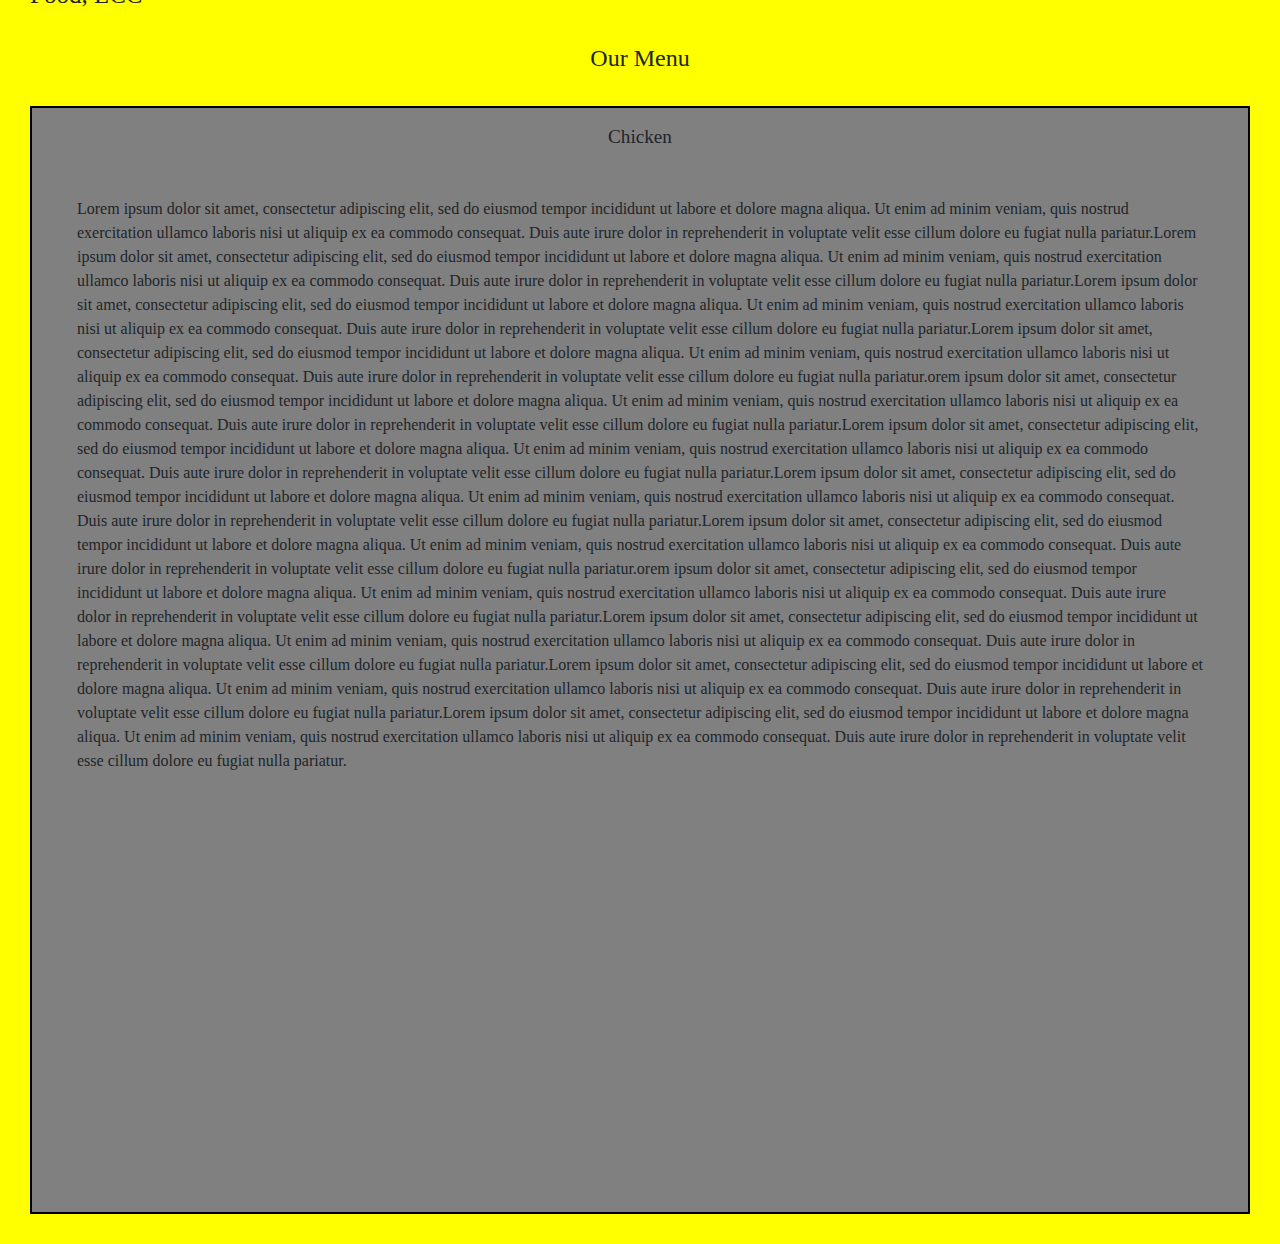
==== site/index.html @ 7745a38d "all" ====
<!DOCTYPE html>
<html>
<head>
	<meta charset="utf-8">
	<meta name="viewport" content="width=device-width, initial-scale=1">
	 <link href= "css/bootstrap.css" rel="stylesheet">
	<link href="css/style.css" rel="stylesheet" >

	<title>Food,LCc</title>
</head>
<body>
	 <header>
    <nav class="navbar navbar-default">
      <div class="container">
        <div class="navbar-header">
         
          <div class="navbar-brand">
            <h1> Food, LCC</h1>
          
          </div>


        </div>
      </div>
    </nav>

  </header>

	
	<div class="title"> Our Menu </div>
<div class="col-xs-12 paragraph">

	<span class= "title2"> Chicken </span>
	<P>
		Lorem ipsum dolor sit amet, consectetur adipiscing elit, sed do eiusmod tempor incididunt ut labore et dolore magna aliqua. Ut enim ad minim veniam, quis nostrud exercitation ullamco laboris nisi ut aliquip ex ea commodo consequat. Duis aute irure dolor in reprehenderit in voluptate velit esse cillum dolore eu fugiat nulla pariatur.Lorem ipsum dolor sit amet, consectetur adipiscing elit, sed do eiusmod tempor incididunt ut labore et dolore magna aliqua. Ut enim ad minim veniam, quis nostrud exercitation ullamco laboris nisi ut aliquip ex ea commodo consequat. Duis aute irure dolor in reprehenderit in voluptate velit esse cillum dolore eu fugiat nulla pariatur.Lorem ipsum dolor sit amet, consectetur adipiscing elit, sed do eiusmod tempor incididunt ut labore et dolore magna aliqua. Ut enim ad minim veniam, quis nostrud exercitation ullamco laboris nisi ut aliquip ex ea commodo consequat. Duis aute irure dolor in reprehenderit in voluptate velit esse cillum dolore eu fugiat nulla pariatur.Lorem ipsum dolor sit amet, consectetur adipiscing elit, sed do eiusmod tempor incididunt ut labore et dolore magna aliqua. Ut enim ad minim veniam, quis nostrud exercitation ullamco laboris nisi ut aliquip ex ea commodo consequat. Duis aute irure dolor in reprehenderit in voluptate velit esse cillum dolore eu fugiat nulla pariatur.orem ipsum dolor sit amet, consectetur adipiscing elit, sed do eiusmod tempor incididunt ut labore et dolore magna aliqua. Ut enim ad minim veniam, quis nostrud exercitation ullamco laboris nisi ut aliquip ex ea commodo consequat. Duis aute irure dolor in reprehenderit in voluptate velit esse cillum dolore eu fugiat nulla pariatur.Lorem ipsum dolor sit amet, consectetur adipiscing elit, sed do eiusmod tempor incididunt ut labore et dolore magna aliqua. Ut enim ad minim veniam, quis nostrud exercitation ullamco laboris nisi ut aliquip ex ea commodo consequat. Duis aute irure dolor in reprehenderit in voluptate velit esse cillum dolore eu fugiat nulla pariatur.Lorem ipsum dolor sit amet, consectetur adipiscing elit, sed do eiusmod tempor incididunt ut labore et dolore magna aliqua. Ut enim ad minim veniam, quis nostrud exercitation ullamco laboris nisi ut aliquip ex ea commodo consequat. Duis aute irure dolor in reprehenderit in voluptate velit esse cillum dolore eu fugiat nulla pariatur.Lorem ipsum dolor sit amet, consectetur adipiscing elit, sed do eiusmod tempor incididunt ut labore et dolore magna aliqua. Ut enim ad minim veniam, quis nostrud exercitation ullamco laboris nisi ut aliquip ex ea commodo consequat. Duis aute irure dolor in reprehenderit in voluptate velit esse cillum dolore eu fugiat nulla pariatur.orem ipsum dolor sit amet, consectetur adipiscing elit, sed do eiusmod tempor incididunt ut labore et dolore magna aliqua. Ut enim ad minim veniam, quis nostrud exercitation ullamco laboris nisi ut aliquip ex ea commodo consequat. Duis aute irure dolor in reprehenderit in voluptate velit esse cillum dolore eu fugiat nulla pariatur.Lorem ipsum dolor sit amet, consectetur adipiscing elit, sed do eiusmod tempor incididunt ut labore et dolore magna aliqua. Ut enim ad minim veniam, quis nostrud exercitation ullamco laboris nisi ut aliquip ex ea commodo consequat. Duis aute irure dolor in reprehenderit in voluptate velit esse cillum dolore eu fugiat nulla pariatur.Lorem ipsum dolor sit amet, consectetur adipiscing elit, sed do eiusmod tempor incididunt ut labore et dolore magna aliqua. Ut enim ad minim veniam, quis nostrud exercitation ullamco laboris nisi ut aliquip ex ea commodo consequat. Duis aute irure dolor in reprehenderit in voluptate velit esse cillum dolore eu fugiat nulla pariatur.Lorem ipsum dolor sit amet, consectetur adipiscing elit, sed do eiusmod tempor incididunt ut labore et dolore magna aliqua. Ut enim ad minim veniam, quis nostrud exercitation ullamco laboris nisi ut aliquip ex ea commodo consequat. Duis aute irure dolor in reprehenderit in voluptate velit esse cillum dolore eu fugiat nulla pariatur.
	</P>
</div>
</body>
   <script src="js/bootstrap.min.js"></script>
   <script src="js/jquery-2.1.4.min.js"></script>
</html>
---- site/css/style.css ----
*{ box-sizing: border-box;
 }

	/************* Header **************/


	/************* End Header **************/

	/************* Main Content **************/


 body { font-family: "comic sans ms"; background-color: yellow; }


 

p {padding: 15px; border:none;
margin:30px; height: 1000px;}

h1 {  position: absolute; bottom:0; left: 0; font-size: 25px; 
margin:30px;}

.title { text-align: center; background-color: #0000; 
 	font-size: 1.5em; border:none;}
.paragraph {background-color:grey; border:2px solid black; margin: 30px; }

 .title2 { text-align: center; 
 	padding:0; margin:15px 15px 15px 15px;
 	font-size: 1.2em; border:none; display: block;
	}
#header-nav {
  background-color: gray;
  border-radius: 0;
  border: 0;
  height: 80px;
}


	/************* End Main Content  **************/


	/************* Large Devices only **************/
@media (min-width: ) {}



	/************* Medium  Devices only **************/

@media (min-width: ) and (max-width: ){}



	/************* Mobile Devices only **************/


@media (max-width: ){ .col-xs-12 {width: 100%; }
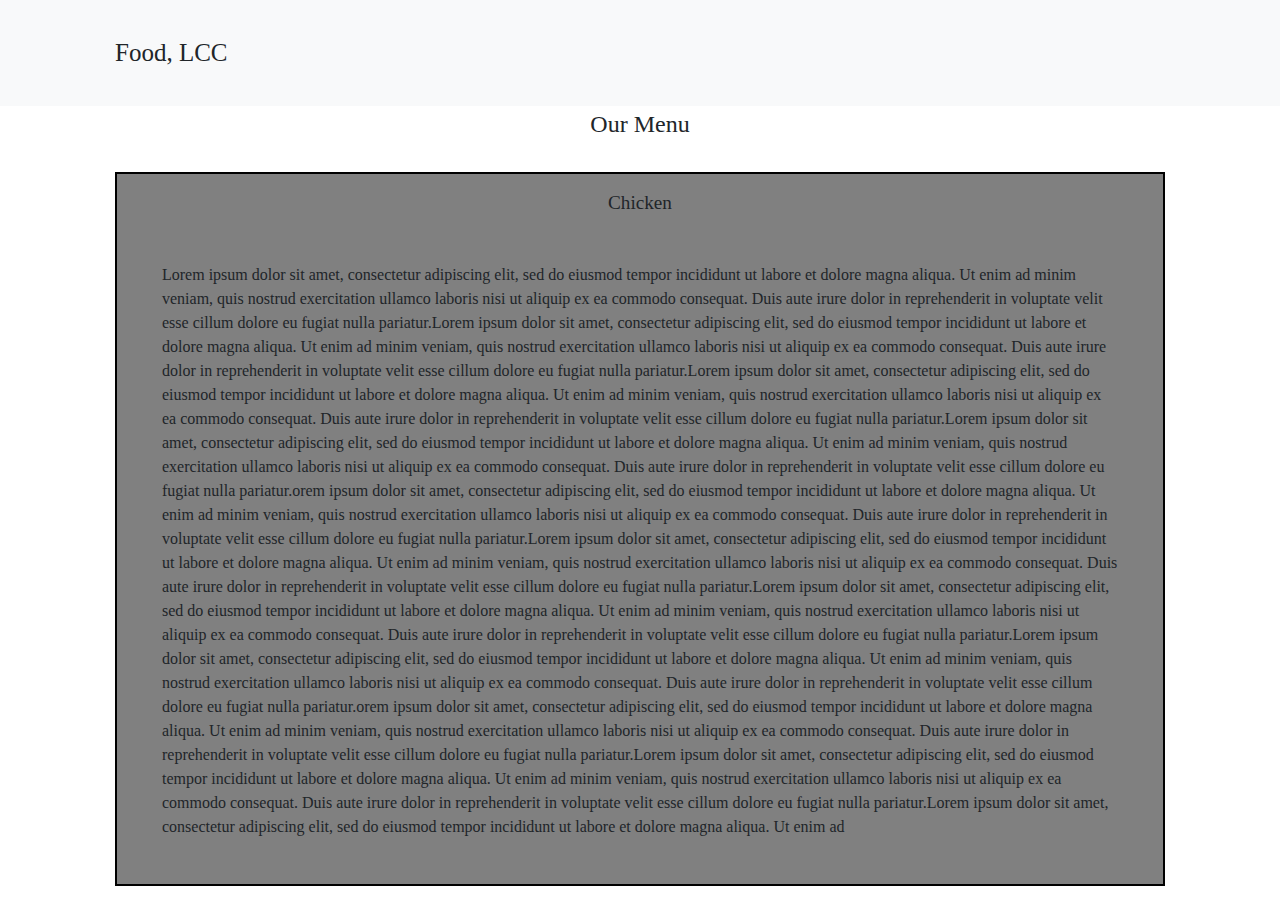
==== commit 17dac695: "all" ====
--- a/site/index.html
+++ b/site/index.html
@@ -1,41 +1,60 @@
 <!DOCTYPE html>
-<html>
-<head>
+<html lang= "zxx">
+<head >
 	<meta charset="utf-8">
 	<meta name="viewport" content="width=device-width, initial-scale=1">
-	 <link href= "css/bootstrap.css" rel="stylesheet">
-	<link href="css/style.css" rel="stylesheet" >
+	<title>Food,LCC</title>
 
-	<title>Food,LCc</title>
+	<link rel="stylesheet" href="css/bootstrap.css">
+
+	<link  rel="stylesheet" href="css/style.css">
+
+
 </head>
 <body>
-	 <header>
-    <nav class="navbar navbar-default">
-      <div class="container">
-        <div class="navbar-header">
-         
-          <div class="navbar-brand">
-            <h1> Food, LCC</h1>
-          
-          </div>
+	<header>
+	 <nav class="navbar navbar-expand-lg navbar-light bg-light" >
+	 	<div class="container">
+ <h1>Food, LCC</h1>
+ <div>
+  <button class="navbar-toggler" type="button" data-toggle="collapse" data-target="#navbarSupportedContent" aria-controls="navbarSupportedContent" aria-expanded="false" aria-label="Toggle navigation">
+    <span class="navbar-toggler-icon"></span>
+  </button>
+</nav>
+</header>
+  <div class="collapse navbar-collapse" id="navbarSupportedContent">
+    <ul class="navbar-nav mr-auto">
+      <li class="nav-item active">
+        <span>Chicken<span class="sr-only">(current)</span>
+      </li>
+      <li class="nav-item">
+        <span>Beef</span>
+      </li>
+     
+      <li class="nav-item">
+        <span> Sushi </span>
+      </li>
+    </ul>
+</div>
+</div>
+</div>
 
-
-        </div>
-      </div>
-    </nav>
-
-  </header>
-
+	<div class=container>
 	
-	<div class="title"> Our Menu </div>
+	<div class="text-center title"> Our Menu </div>
 <div class="col-xs-12 paragraph">
 
 	<span class= "title2"> Chicken </span>
 	<P>
-		Lorem ipsum dolor sit amet, consectetur adipiscing elit, sed do eiusmod tempor incididunt ut labore et dolore magna aliqua. Ut enim ad minim veniam, quis nostrud exercitation ullamco laboris nisi ut aliquip ex ea commodo consequat. Duis aute irure dolor in reprehenderit in voluptate velit esse cillum dolore eu fugiat nulla pariatur.Lorem ipsum dolor sit amet, consectetur adipiscing elit, sed do eiusmod tempor incididunt ut labore et dolore magna aliqua. Ut enim ad minim veniam, quis nostrud exercitation ullamco laboris nisi ut aliquip ex ea commodo consequat. Duis aute irure dolor in reprehenderit in voluptate velit esse cillum dolore eu fugiat nulla pariatur.Lorem ipsum dolor sit amet, consectetur adipiscing elit, sed do eiusmod tempor incididunt ut labore et dolore magna aliqua. Ut enim ad minim veniam, quis nostrud exercitation ullamco laboris nisi ut aliquip ex ea commodo consequat. Duis aute irure dolor in reprehenderit in voluptate velit esse cillum dolore eu fugiat nulla pariatur.Lorem ipsum dolor sit amet, consectetur adipiscing elit, sed do eiusmod tempor incididunt ut labore et dolore magna aliqua. Ut enim ad minim veniam, quis nostrud exercitation ullamco laboris nisi ut aliquip ex ea commodo consequat. Duis aute irure dolor in reprehenderit in voluptate velit esse cillum dolore eu fugiat nulla pariatur.orem ipsum dolor sit amet, consectetur adipiscing elit, sed do eiusmod tempor incididunt ut labore et dolore magna aliqua. Ut enim ad minim veniam, quis nostrud exercitation ullamco laboris nisi ut aliquip ex ea commodo consequat. Duis aute irure dolor in reprehenderit in voluptate velit esse cillum dolore eu fugiat nulla pariatur.Lorem ipsum dolor sit amet, consectetur adipiscing elit, sed do eiusmod tempor incididunt ut labore et dolore magna aliqua. Ut enim ad minim veniam, quis nostrud exercitation ullamco laboris nisi ut aliquip ex ea commodo consequat. Duis aute irure dolor in reprehenderit in voluptate velit esse cillum dolore eu fugiat nulla pariatur.Lorem ipsum dolor sit amet, consectetur adipiscing elit, sed do eiusmod tempor incididunt ut labore et dolore magna aliqua. Ut enim ad minim veniam, quis nostrud exercitation ullamco laboris nisi ut aliquip ex ea commodo consequat. Duis aute irure dolor in reprehenderit in voluptate velit esse cillum dolore eu fugiat nulla pariatur.Lorem ipsum dolor sit amet, consectetur adipiscing elit, sed do eiusmod tempor incididunt ut labore et dolore magna aliqua. Ut enim ad minim veniam, quis nostrud exercitation ullamco laboris nisi ut aliquip ex ea commodo consequat. Duis aute irure dolor in reprehenderit in voluptate velit esse cillum dolore eu fugiat nulla pariatur.orem ipsum dolor sit amet, consectetur adipiscing elit, sed do eiusmod tempor incididunt ut labore et dolore magna aliqua. Ut enim ad minim veniam, quis nostrud exercitation ullamco laboris nisi ut aliquip ex ea commodo consequat. Duis aute irure dolor in reprehenderit in voluptate velit esse cillum dolore eu fugiat nulla pariatur.Lorem ipsum dolor sit amet, consectetur adipiscing elit, sed do eiusmod tempor incididunt ut labore et dolore magna aliqua. Ut enim ad minim veniam, quis nostrud exercitation ullamco laboris nisi ut aliquip ex ea commodo consequat. Duis aute irure dolor in reprehenderit in voluptate velit esse cillum dolore eu fugiat nulla pariatur.Lorem ipsum dolor sit amet, consectetur adipiscing elit, sed do eiusmod tempor incididunt ut labore et dolore magna aliqua. Ut enim ad minim veniam, quis nostrud exercitation ullamco laboris nisi ut aliquip ex ea commodo consequat. Duis aute irure dolor in reprehenderit in voluptate velit esse cillum dolore eu fugiat nulla pariatur.Lorem ipsum dolor sit amet, consectetur adipiscing elit, sed do eiusmod tempor incididunt ut labore et dolore magna aliqua. Ut enim ad minim veniam, quis nostrud exercitation ullamco laboris nisi ut aliquip ex ea commodo consequat. Duis aute irure dolor in reprehenderit in voluptate velit esse cillum dolore eu fugiat nulla pariatur.
+		Lorem ipsum dolor sit amet, consectetur adipiscing elit, sed do eiusmod tempor incididunt ut labore et dolore magna aliqua. Ut enim ad minim veniam, quis nostrud exercitation ullamco laboris nisi ut aliquip ex ea commodo consequat. Duis aute irure dolor in reprehenderit in voluptate velit esse cillum dolore eu fugiat nulla pariatur.Lorem ipsum dolor sit amet, consectetur adipiscing elit, sed do eiusmod tempor incididunt ut labore et dolore magna aliqua. Ut enim ad minim veniam, quis nostrud exercitation ullamco laboris nisi ut aliquip ex ea commodo consequat. Duis aute irure dolor in reprehenderit in voluptate velit esse cillum dolore eu fugiat nulla pariatur.Lorem ipsum dolor sit amet, consectetur adipiscing elit, sed do eiusmod tempor incididunt ut labore et dolore magna aliqua. Ut enim ad minim veniam, quis nostrud exercitation ullamco laboris nisi ut aliquip ex ea commodo consequat. Duis aute irure dolor in reprehenderit in voluptate velit esse cillum dolore eu fugiat nulla pariatur.Lorem ipsum dolor sit amet, consectetur adipiscing elit, sed do eiusmod tempor incididunt ut labore et dolore magna aliqua. Ut enim ad minim veniam, quis nostrud exercitation ullamco laboris nisi ut aliquip ex ea commodo consequat. Duis aute irure dolor in reprehenderit in voluptate velit esse cillum dolore eu fugiat nulla pariatur.orem ipsum dolor sit amet, consectetur adipiscing elit, sed do eiusmod tempor incididunt ut labore et dolore magna aliqua. Ut enim ad minim veniam, quis nostrud exercitation ullamco laboris nisi ut aliquip ex ea commodo consequat. Duis aute irure dolor in reprehenderit in voluptate velit esse cillum dolore eu fugiat nulla pariatur.Lorem ipsum dolor sit amet, consectetur adipiscing elit, sed do eiusmod tempor incididunt ut labore et dolore magna aliqua. Ut enim ad minim veniam, quis nostrud exercitation ullamco laboris nisi ut aliquip ex ea commodo consequat. Duis aute irure dolor in reprehenderit in voluptate velit esse cillum dolore eu fugiat nulla pariatur.Lorem ipsum dolor sit amet, consectetur adipiscing elit, sed do eiusmod tempor incididunt ut labore et dolore magna aliqua. Ut enim ad minim veniam, quis nostrud exercitation ullamco laboris nisi ut aliquip ex ea commodo consequat. Duis aute irure dolor in reprehenderit in voluptate velit esse cillum dolore eu fugiat nulla pariatur.Lorem ipsum dolor sit amet, consectetur adipiscing elit, sed do eiusmod tempor incididunt ut labore et dolore magna aliqua. Ut enim ad minim veniam, quis nostrud exercitation ullamco laboris nisi ut aliquip ex ea commodo consequat. Duis aute irure dolor in reprehenderit in voluptate velit esse cillum dolore eu fugiat nulla pariatur.orem ipsum dolor sit amet, consectetur adipiscing elit, sed do eiusmod tempor incididunt ut labore et dolore magna aliqua. Ut enim ad minim veniam, quis nostrud exercitation ullamco laboris nisi ut aliquip ex ea commodo consequat. Duis aute irure dolor in reprehenderit in voluptate velit esse cillum dolore eu fugiat nulla pariatur.Lorem ipsum dolor sit amet, consectetur adipiscing elit, sed do eiusmod tempor incididunt ut labore et dolore magna aliqua. Ut enim ad minim veniam, quis nostrud exercitation ullamco laboris nisi ut aliquip ex ea commodo consequat. Duis aute irure dolor in reprehenderit in voluptate velit esse cillum dolore eu fugiat nulla pariatur.Lorem ipsum dolor sit amet, consectetur adipiscing elit, sed do eiusmod tempor incididunt ut labore et dolore magna aliqua. Ut enim ad 
 	</P>
 </div>
+</div>
+</div>
 </body>
-   <script src="js/bootstrap.min.js"></script>
-   <script src="js/jquery-2.1.4.min.js"></script>
+
+  <!-- jQuery (Bootstrap JS plugins depend on it) -->
+<script src="js/jquery-2.1.4.min.js"></script>
+<script src="js/bootstrap.min.js"></script>
+  
 </html>--- a/site/css/style.css
+++ b/site/css/style.css
@@ -10,31 +10,42 @@
 	/************* Main Content **************/
 
 
- body { font-family: "comic sans ms"; background-color: yellow; }
+ body { font-family: "comic sans ms";  
+ background-color: none;}
 
 
  
 
 p {padding: 15px; border:none;
-margin:30px; height: 1000px;}
-
-h1 {  position: absolute; bottom:0; left: 0; font-size: 25px; 
 margin:30px;}
 
-.title { text-align: center; background-color: #0000; 
- 	font-size: 1.5em; border:none;}
-.paragraph {background-color:grey; border:2px solid black; margin: 30px; }
+h1 {font-size: 25px; margin:15px; padding:15px;
+}
+
+
+.title { background-color: #0000; 
+ 	font-size: 1.5em; border:none;display: block;}
+ 
+
+.paragraph {background-color:grey; 
+	border:2px solid black; margin: 30px; 
+}
+
 
  .title2 { text-align: center; 
- 	padding:0; margin:15px 15px 15px 15px;
- 	font-size: 1.2em; border:none; display: block;
+ 	padding:0; margin:15px 15px
+ 	 15px 15px;
+ 	font-size: 1.2em; border:none; 
+ 	display: block;
 	}
-#header-nav {
-  background-color: gray;
-  border-radius: 0;
-  border: 0;
-  height: 80px;
-}
+
+.navbar{ background-color:lightgray; }
+
+
+ li {text-align: center; border: 1px solid black;
+  background-color:#0000;}
+
+
 
 
 	/************* End Main Content  **************/
@@ -52,8 +63,7 @@
 
 
 	/************* Mobile Devices only **************/
+/*
+@media (max-width: 478){ .col-xs-12 {width: 100%; }
 
 
-@media (max-width: ){ .col-xs-12 {width: 100%; }
-
-
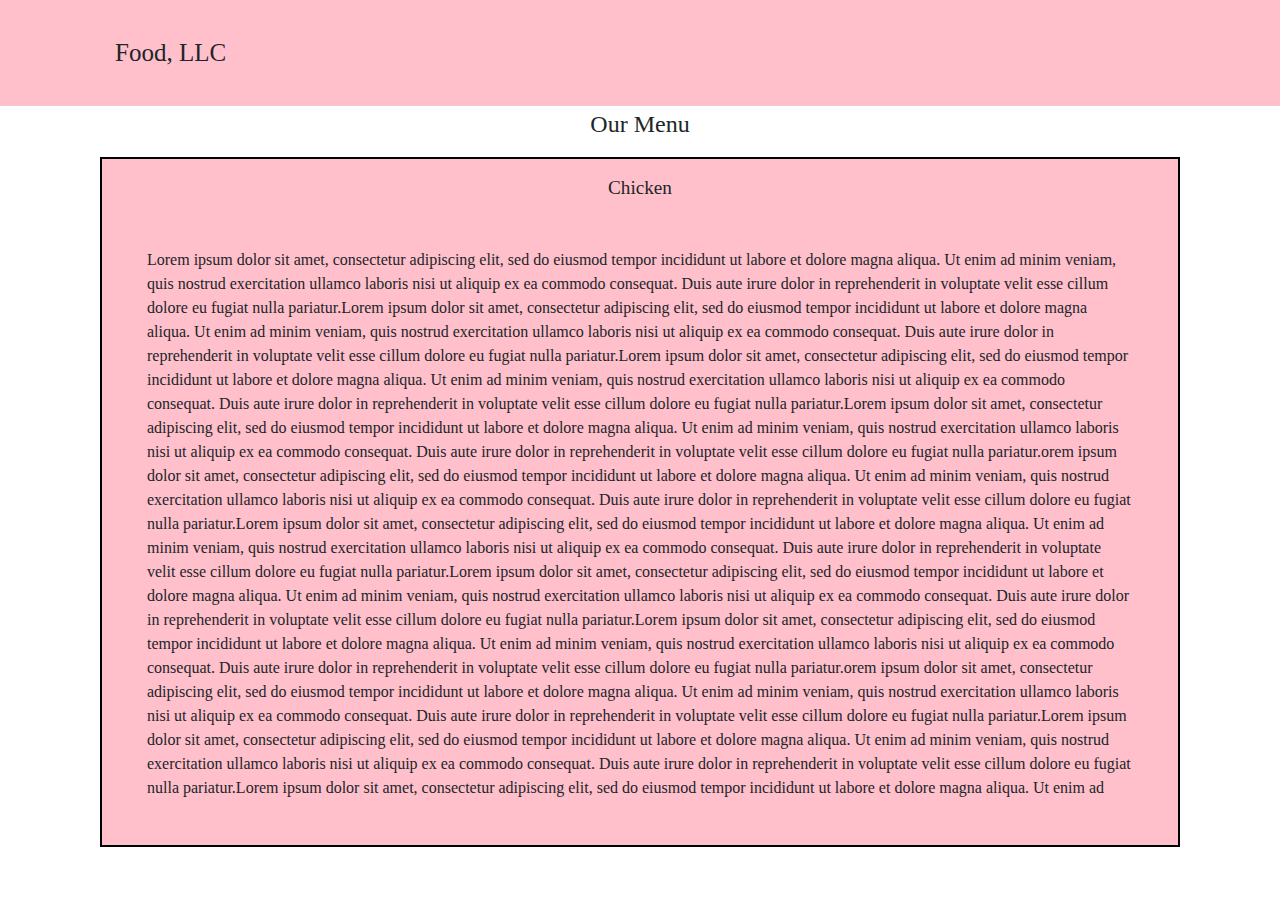
==== commit 8eeb7d03: "all" ====
--- a/site/index.html
+++ b/site/index.html
@@ -3,7 +3,7 @@
 <head >
 	<meta charset="utf-8">
 	<meta name="viewport" content="width=device-width, initial-scale=1">
-	<title>Food,LCC</title>
+	<title>Food,LLC</title>
 
 	<link rel="stylesheet" href="css/bootstrap.css">
 
@@ -12,26 +12,26 @@
 
 </head>
 <body>
-	<header>
-	 <nav class="navbar navbar-expand-lg navbar-light bg-light" >
+	<header class="navbar-custom">
+	 <nav class="navbar navbar-expand-lg navbar-light" >
 	 	<div class="container">
- <h1>Food, LCC</h1>
+ <h1>Food, LLC</h1>
  <div>
-  <button class="navbar-toggler" type="button" data-toggle="collapse" data-target="#navbarSupportedContent" aria-controls="navbarSupportedContent" aria-expanded="false" aria-label="Toggle navigation">
+  <button class="navbar-toggler button" type="button" data-toggle="collapse" data-target="#navbarSupportedContent" aria-controls="navbarSupportedContent" aria-expanded="false" aria-label="Toggle navigation">
     <span class="navbar-toggler-icon"></span>
   </button>
 </nav>
 </header>
   <div class="collapse navbar-collapse" id="navbarSupportedContent">
-    <ul class="navbar-nav mr-auto">
-      <li class="nav-item active">
+    <ul class="navbar-nav mr-auto visible-xs">
+      <li class="nav-item active visible-xs">
         <span>Chicken<span class="sr-only">(current)</span>
       </li>
-      <li class="nav-item">
+      <li class="nav-item visible-xs">
         <span>Beef</span>
       </li>
      
-      <li class="nav-item">
+      <li class="nav-item visible-xs">
         <span> Sushi </span>
       </li>
     </ul>
--- a/site/css/style.css
+++ b/site/css/style.css
@@ -22,13 +22,17 @@
 h1 {font-size: 25px; margin:15px; padding:15px;
 }
 
+ li {text-align: center; border:.5px solid black;
+  background-color:#0000; height: 50px; margin:0px;}
+
+
 
 .title { background-color: #0000; 
  	font-size: 1.5em; border:none;display: block;}
  
 
-.paragraph {background-color:grey; 
-	border:2px solid black; margin: 30px; 
+.paragraph {background-color: pink; 
+	border:2px solid black; margin: 15px; 
 }
 
 
@@ -38,32 +42,24 @@
  	font-size: 1.2em; border:none; 
  	display: block;
 	}
-
-.navbar{ background-color:lightgray; }
-
-
- li {text-align: center; border: 1px solid black;
-  background-color:#0000;}
+.button {border: 2px solid black;}
 
 
 
 
-	/************* End Main Content  **************/
-
-
-	/************* Large Devices only **************/
-@media (min-width: ) {}
+/************* End Main Content  **************/
 
 
 
-	/************* Medium  Devices only **************/
+/********** custom color ****************/
 
-@media (min-width: ) and (max-width: ){}
-
-
+.navbar-custom .navbar {
+    background-color: pink;
+}
+/********** custom color end ****************/
 
 	/************* Mobile Devices only **************/
-/*
+
 @media (max-width: 478){ .col-xs-12 {width: 100%; }
 
 
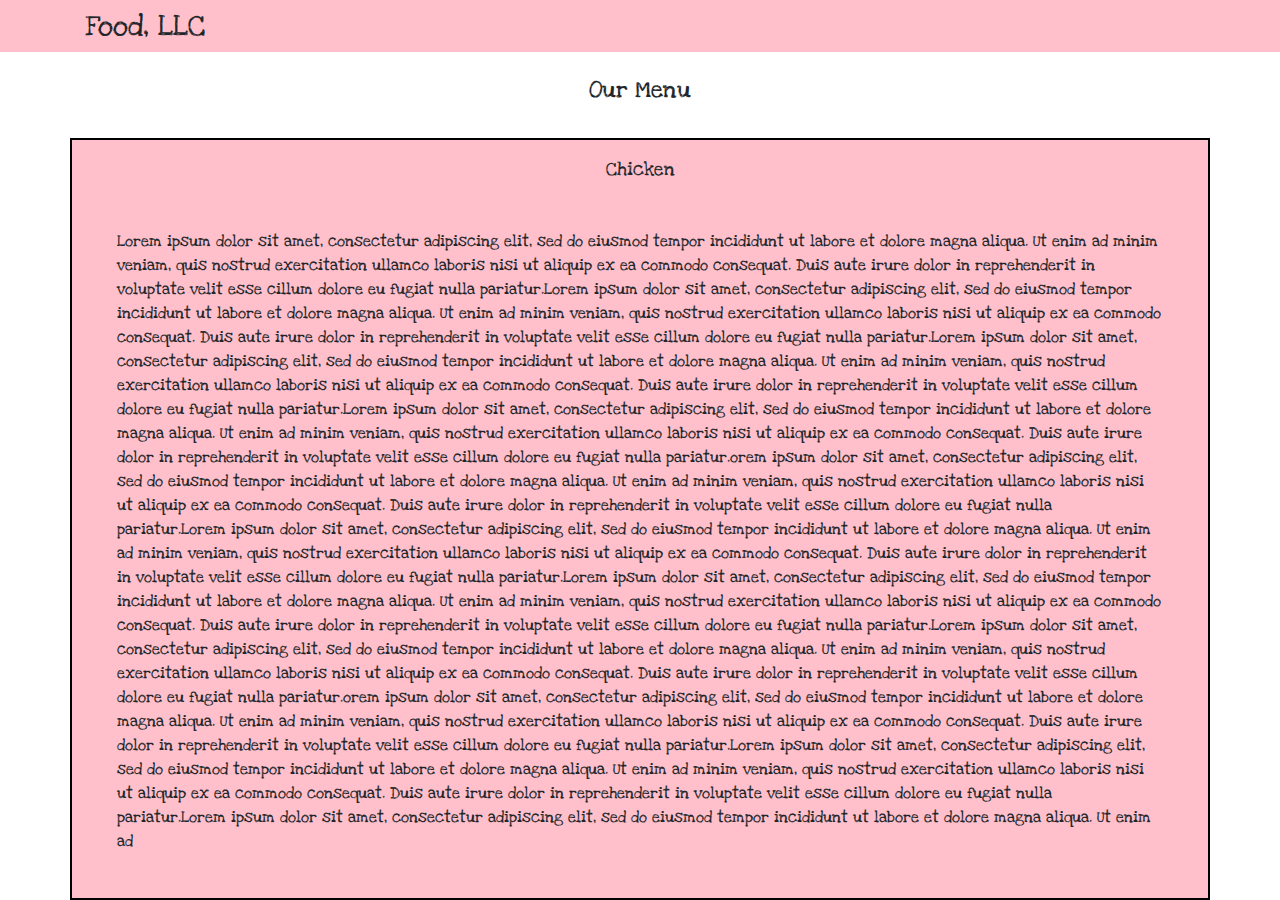
==== commit fa3abef5: "all" ====
--- a/site/index.html
+++ b/site/index.html
@@ -8,6 +8,8 @@
 	<link rel="stylesheet" href="css/bootstrap.css">
 
 	<link  rel="stylesheet" href="css/style.css">
+
+ <link href="https://fonts.googleapis.com/css?family=Love+Ya+Like+A+Sister|Open+Sans" rel="stylesheet">
 
 
 </head>
@@ -39,15 +41,18 @@
 </div>
 </div>
 
-	<div class=container>
+
+  <div class="text-center title"> Our Menu </div>
+	<div class= "container">
+    <div class="row">
 	
-	<div class="text-center title"> Our Menu </div>
 <div class="col-xs-12 paragraph">
 
 	<span class= "title2"> Chicken </span>
 	<P>
 		Lorem ipsum dolor sit amet, consectetur adipiscing elit, sed do eiusmod tempor incididunt ut labore et dolore magna aliqua. Ut enim ad minim veniam, quis nostrud exercitation ullamco laboris nisi ut aliquip ex ea commodo consequat. Duis aute irure dolor in reprehenderit in voluptate velit esse cillum dolore eu fugiat nulla pariatur.Lorem ipsum dolor sit amet, consectetur adipiscing elit, sed do eiusmod tempor incididunt ut labore et dolore magna aliqua. Ut enim ad minim veniam, quis nostrud exercitation ullamco laboris nisi ut aliquip ex ea commodo consequat. Duis aute irure dolor in reprehenderit in voluptate velit esse cillum dolore eu fugiat nulla pariatur.Lorem ipsum dolor sit amet, consectetur adipiscing elit, sed do eiusmod tempor incididunt ut labore et dolore magna aliqua. Ut enim ad minim veniam, quis nostrud exercitation ullamco laboris nisi ut aliquip ex ea commodo consequat. Duis aute irure dolor in reprehenderit in voluptate velit esse cillum dolore eu fugiat nulla pariatur.Lorem ipsum dolor sit amet, consectetur adipiscing elit, sed do eiusmod tempor incididunt ut labore et dolore magna aliqua. Ut enim ad minim veniam, quis nostrud exercitation ullamco laboris nisi ut aliquip ex ea commodo consequat. Duis aute irure dolor in reprehenderit in voluptate velit esse cillum dolore eu fugiat nulla pariatur.orem ipsum dolor sit amet, consectetur adipiscing elit, sed do eiusmod tempor incididunt ut labore et dolore magna aliqua. Ut enim ad minim veniam, quis nostrud exercitation ullamco laboris nisi ut aliquip ex ea commodo consequat. Duis aute irure dolor in reprehenderit in voluptate velit esse cillum dolore eu fugiat nulla pariatur.Lorem ipsum dolor sit amet, consectetur adipiscing elit, sed do eiusmod tempor incididunt ut labore et dolore magna aliqua. Ut enim ad minim veniam, quis nostrud exercitation ullamco laboris nisi ut aliquip ex ea commodo consequat. Duis aute irure dolor in reprehenderit in voluptate velit esse cillum dolore eu fugiat nulla pariatur.Lorem ipsum dolor sit amet, consectetur adipiscing elit, sed do eiusmod tempor incididunt ut labore et dolore magna aliqua. Ut enim ad minim veniam, quis nostrud exercitation ullamco laboris nisi ut aliquip ex ea commodo consequat. Duis aute irure dolor in reprehenderit in voluptate velit esse cillum dolore eu fugiat nulla pariatur.Lorem ipsum dolor sit amet, consectetur adipiscing elit, sed do eiusmod tempor incididunt ut labore et dolore magna aliqua. Ut enim ad minim veniam, quis nostrud exercitation ullamco laboris nisi ut aliquip ex ea commodo consequat. Duis aute irure dolor in reprehenderit in voluptate velit esse cillum dolore eu fugiat nulla pariatur.orem ipsum dolor sit amet, consectetur adipiscing elit, sed do eiusmod tempor incididunt ut labore et dolore magna aliqua. Ut enim ad minim veniam, quis nostrud exercitation ullamco laboris nisi ut aliquip ex ea commodo consequat. Duis aute irure dolor in reprehenderit in voluptate velit esse cillum dolore eu fugiat nulla pariatur.Lorem ipsum dolor sit amet, consectetur adipiscing elit, sed do eiusmod tempor incididunt ut labore et dolore magna aliqua. Ut enim ad minim veniam, quis nostrud exercitation ullamco laboris nisi ut aliquip ex ea commodo consequat. Duis aute irure dolor in reprehenderit in voluptate velit esse cillum dolore eu fugiat nulla pariatur.Lorem ipsum dolor sit amet, consectetur adipiscing elit, sed do eiusmod tempor incididunt ut labore et dolore magna aliqua. Ut enim ad 
 	</P>
+</div>
 </div>
 </div>
 </div>
--- a/site/css/style.css
+++ b/site/css/style.css
@@ -10,7 +10,7 @@
 	/************* Main Content **************/
 
 
- body { font-family: "comic sans ms";  
+ body { font-family: 'Love Ya Like a Sister', cursive;  
  background-color: none;}
 
 
@@ -19,7 +19,7 @@
 p {padding: 15px; border:none;
 margin:30px;}
 
-h1 {font-size: 25px; margin:15px; padding:15px;
+h1 {font-size: 30px; margin:0; padding:0;
 }
 
  li {text-align: center; border:.5px solid black;
@@ -28,11 +28,12 @@
 
 
 .title { background-color: #0000; 
- 	font-size: 1.5em; border:none;display: block;}
+ 	font-size: 1.5em; border:none;display: block;
+ 	 margin-top:20px; margin-bottom: 30px;}
  
 
 .paragraph {background-color: pink; 
-	border:2px solid black; margin: 15px; 
+	border:2px solid black; margin:auto; 
 }
 
 
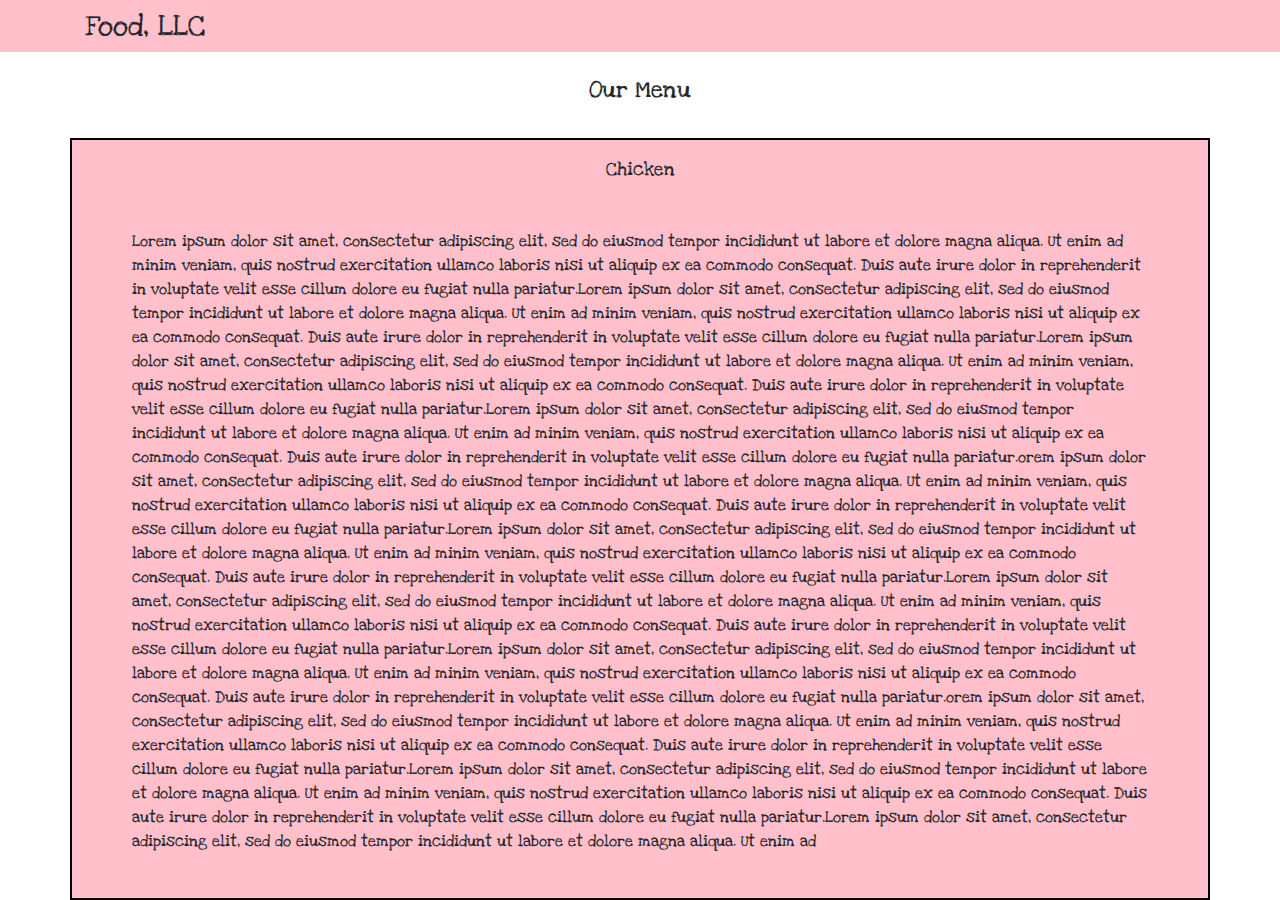
==== commit 27b1aa82: "all" ====
--- a/site/index.html
+++ b/site/index.html
@@ -19,21 +19,21 @@
 	 	<div class="container">
  <h1>Food, LLC</h1>
  <div>
-  <button class="navbar-toggler button" type="button" data-toggle="collapse" data-target="#navbarSupportedContent" aria-controls="navbarSupportedContent" aria-expanded="false" aria-label="Toggle navigation">
+  <button class="navbar-toggler button d-block d-sm-block d-md-none" type="button" data-toggle="collapse" data-target="#navbarSupportedContent" aria-controls="navbarSupportedContent" aria-expanded="false" aria-label="Toggle navigation">
     <span class="navbar-toggler-icon"></span>
   </button>
 </nav>
 </header>
   <div class="collapse navbar-collapse" id="navbarSupportedContent">
-    <ul class="navbar-nav mr-auto visible-xs">
-      <li class="nav-item active visible-xs">
+    <ul class="navbar-nav mr-auto">
+      <li class="nav-item active d-block d-sm-block d-md-none">
         <span>Chicken<span class="sr-only">(current)</span>
       </li>
-      <li class="nav-item visible-xs">
+      <li class="nav-item d-block d-sm-block d-md-none">
         <span>Beef</span>
       </li>
      
-      <li class="nav-item visible-xs">
+      <li class="nav-item d-block d-sm-block d-md-none">
         <span> Sushi </span>
       </li>
     </ul>
@@ -46,7 +46,7 @@
 	<div class= "container">
     <div class="row">
 	
-<div class="col-xs-12 paragraph">
+<div class="col-xs-12 col-md-12 col-lg-12 col-sm-12 col-xl-12 paragraph">
 
 	<span class= "title2"> Chicken </span>
 	<P>
--- a/site/css/style.css
+++ b/site/css/style.css
@@ -61,6 +61,6 @@
 
 	/************* Mobile Devices only **************/
 
-@media (max-width: 478){ .col-xs-12 {width: 100%; }
+@media (max-width: 576){ .col-xs-12 {width: 100%; }
+}
 
-
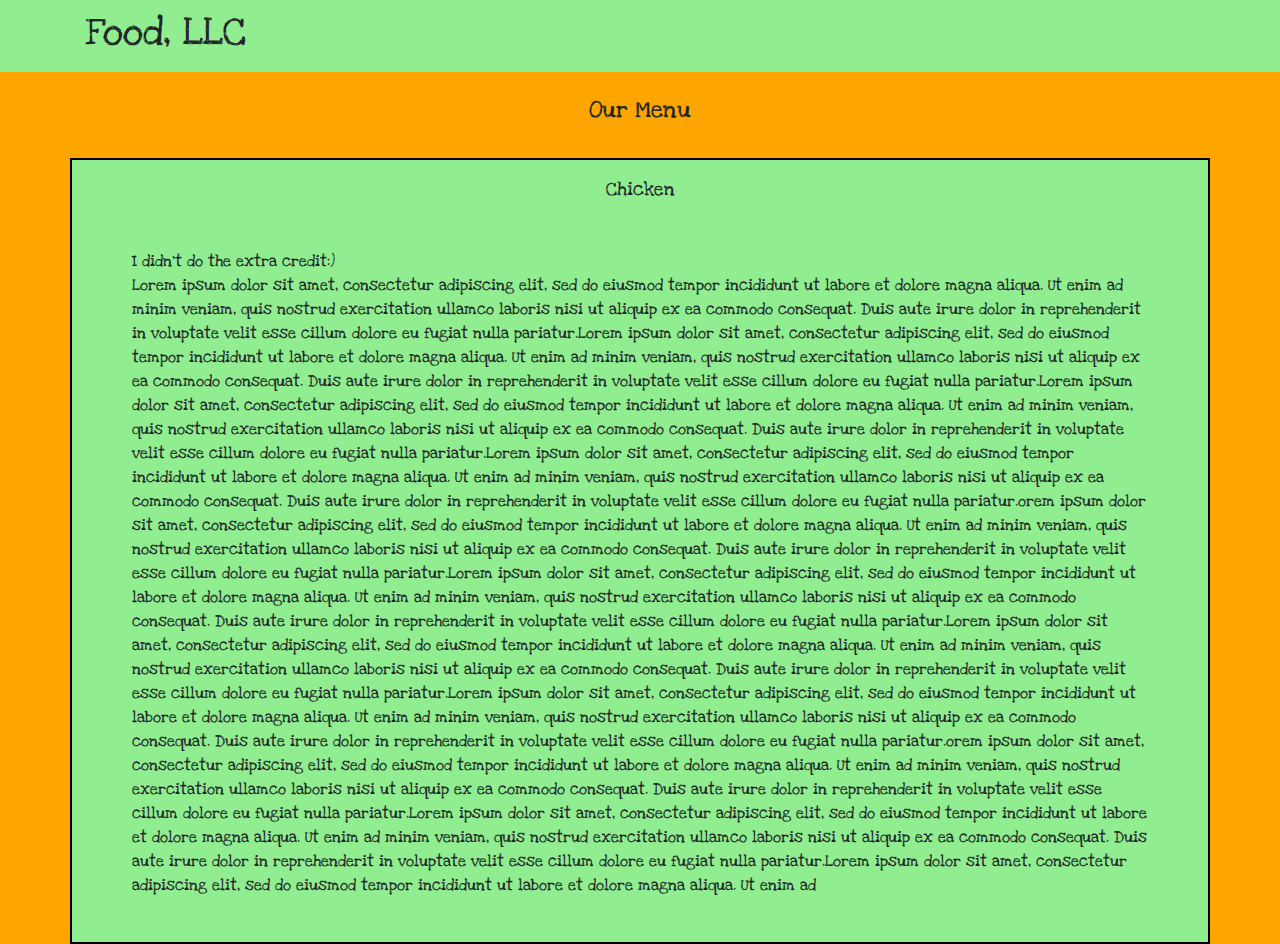
==== commit ad039162: "all" ====
--- a/site/index.html
+++ b/site/index.html
@@ -17,7 +17,7 @@
 	<header class="navbar-custom">
 	 <nav class="navbar navbar-expand-lg navbar-light" >
 	 	<div class="container">
- <h1>Food, LLC</h1>
+ <h1 class="nabar-brand">Food, LLC</h1>
  <div>
   <button class="navbar-toggler button d-block d-sm-block d-md-none" type="button" data-toggle="collapse" data-target="#navbarSupportedContent" aria-controls="navbarSupportedContent" aria-expanded="false" aria-label="Toggle navigation">
     <span class="navbar-toggler-icon"></span>
@@ -50,6 +50,7 @@
 
 	<span class= "title2"> Chicken </span>
 	<P>
+    I didn't do the extra credit:) <br>
 		Lorem ipsum dolor sit amet, consectetur adipiscing elit, sed do eiusmod tempor incididunt ut labore et dolore magna aliqua. Ut enim ad minim veniam, quis nostrud exercitation ullamco laboris nisi ut aliquip ex ea commodo consequat. Duis aute irure dolor in reprehenderit in voluptate velit esse cillum dolore eu fugiat nulla pariatur.Lorem ipsum dolor sit amet, consectetur adipiscing elit, sed do eiusmod tempor incididunt ut labore et dolore magna aliqua. Ut enim ad minim veniam, quis nostrud exercitation ullamco laboris nisi ut aliquip ex ea commodo consequat. Duis aute irure dolor in reprehenderit in voluptate velit esse cillum dolore eu fugiat nulla pariatur.Lorem ipsum dolor sit amet, consectetur adipiscing elit, sed do eiusmod tempor incididunt ut labore et dolore magna aliqua. Ut enim ad minim veniam, quis nostrud exercitation ullamco laboris nisi ut aliquip ex ea commodo consequat. Duis aute irure dolor in reprehenderit in voluptate velit esse cillum dolore eu fugiat nulla pariatur.Lorem ipsum dolor sit amet, consectetur adipiscing elit, sed do eiusmod tempor incididunt ut labore et dolore magna aliqua. Ut enim ad minim veniam, quis nostrud exercitation ullamco laboris nisi ut aliquip ex ea commodo consequat. Duis aute irure dolor in reprehenderit in voluptate velit esse cillum dolore eu fugiat nulla pariatur.orem ipsum dolor sit amet, consectetur adipiscing elit, sed do eiusmod tempor incididunt ut labore et dolore magna aliqua. Ut enim ad minim veniam, quis nostrud exercitation ullamco laboris nisi ut aliquip ex ea commodo consequat. Duis aute irure dolor in reprehenderit in voluptate velit esse cillum dolore eu fugiat nulla pariatur.Lorem ipsum dolor sit amet, consectetur adipiscing elit, sed do eiusmod tempor incididunt ut labore et dolore magna aliqua. Ut enim ad minim veniam, quis nostrud exercitation ullamco laboris nisi ut aliquip ex ea commodo consequat. Duis aute irure dolor in reprehenderit in voluptate velit esse cillum dolore eu fugiat nulla pariatur.Lorem ipsum dolor sit amet, consectetur adipiscing elit, sed do eiusmod tempor incididunt ut labore et dolore magna aliqua. Ut enim ad minim veniam, quis nostrud exercitation ullamco laboris nisi ut aliquip ex ea commodo consequat. Duis aute irure dolor in reprehenderit in voluptate velit esse cillum dolore eu fugiat nulla pariatur.Lorem ipsum dolor sit amet, consectetur adipiscing elit, sed do eiusmod tempor incididunt ut labore et dolore magna aliqua. Ut enim ad minim veniam, quis nostrud exercitation ullamco laboris nisi ut aliquip ex ea commodo consequat. Duis aute irure dolor in reprehenderit in voluptate velit esse cillum dolore eu fugiat nulla pariatur.orem ipsum dolor sit amet, consectetur adipiscing elit, sed do eiusmod tempor incididunt ut labore et dolore magna aliqua. Ut enim ad minim veniam, quis nostrud exercitation ullamco laboris nisi ut aliquip ex ea commodo consequat. Duis aute irure dolor in reprehenderit in voluptate velit esse cillum dolore eu fugiat nulla pariatur.Lorem ipsum dolor sit amet, consectetur adipiscing elit, sed do eiusmod tempor incididunt ut labore et dolore magna aliqua. Ut enim ad minim veniam, quis nostrud exercitation ullamco laboris nisi ut aliquip ex ea commodo consequat. Duis aute irure dolor in reprehenderit in voluptate velit esse cillum dolore eu fugiat nulla pariatur.Lorem ipsum dolor sit amet, consectetur adipiscing elit, sed do eiusmod tempor incididunt ut labore et dolore magna aliqua. Ut enim ad 
 	</P>
 </div>
--- a/site/css/style.css
+++ b/site/css/style.css
@@ -11,7 +11,7 @@
 
 
  body { font-family: 'Love Ya Like a Sister', cursive;  
- background-color: none;}
+ background-color: orange;}
 
 
  
@@ -19,11 +19,9 @@
 p {padding: 15px; border:none;
 margin:30px;}
 
-h1 {font-size: 30px; margin:0; padding:0;
-}
 
  li {text-align: center; border:.5px solid black;
-  background-color:#0000; height: 50px; margin:0px;}
+  background-color: red; height: 50px; margin:0px;}
 
 
 
@@ -32,8 +30,8 @@
  	 margin-top:20px; margin-bottom: 30px;}
  
 
-.paragraph {background-color: pink; 
-	border:2px solid black; margin:auto; 
+.paragraph {background-color: lightgreen; 
+	border:2px solid black; margin:0; 
 }
 
 
@@ -41,7 +39,7 @@
  	padding:0; margin:15px 15px
  	 15px 15px;
  	font-size: 1.2em; border:none; 
- 	display: block;
+ 	display: block; 
 	}
 .button {border: 2px solid black;}
 
@@ -55,12 +53,13 @@
 /********** custom color ****************/
 
 .navbar-custom .navbar {
-    background-color: pink;
+    background-color: lightgreen;
 }
 /********** custom color end ****************/
 
+
 	/************* Mobile Devices only **************/
-
+/*
 @media (max-width: 576){ .col-xs-12 {width: 100%; }
 }
 
